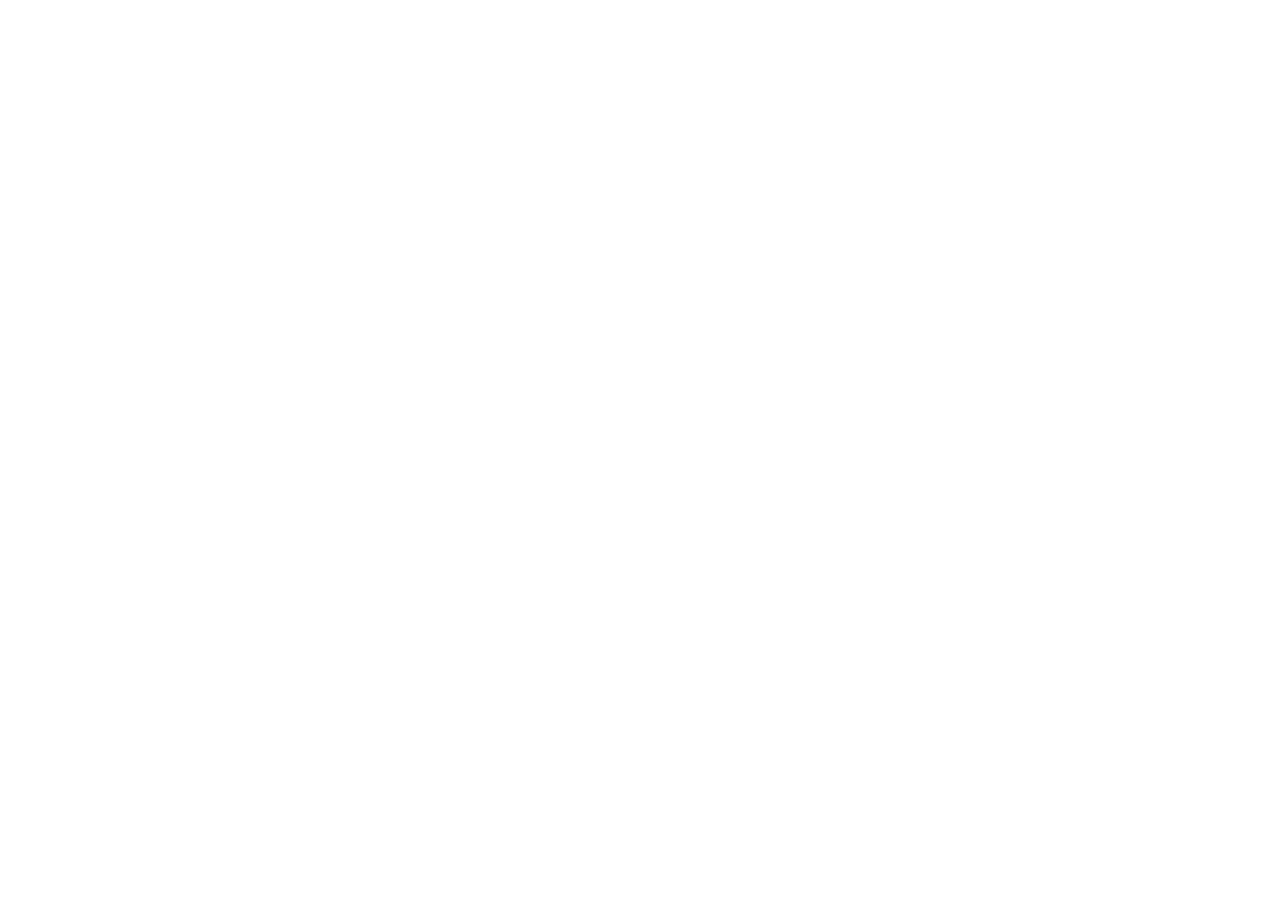
==== lasagna.html @ dd87cd9c "Project start added index, lasagnas pages (blank)" ====
<!DOCTYPE html>
<html lang="en">
<head>
    <meta charset="UTF-8">
    <meta name="viewport" content="width=device-width, initial-scale=1.0">
    <title>Document</title>
</head>
<body>
    
</body>
</html>
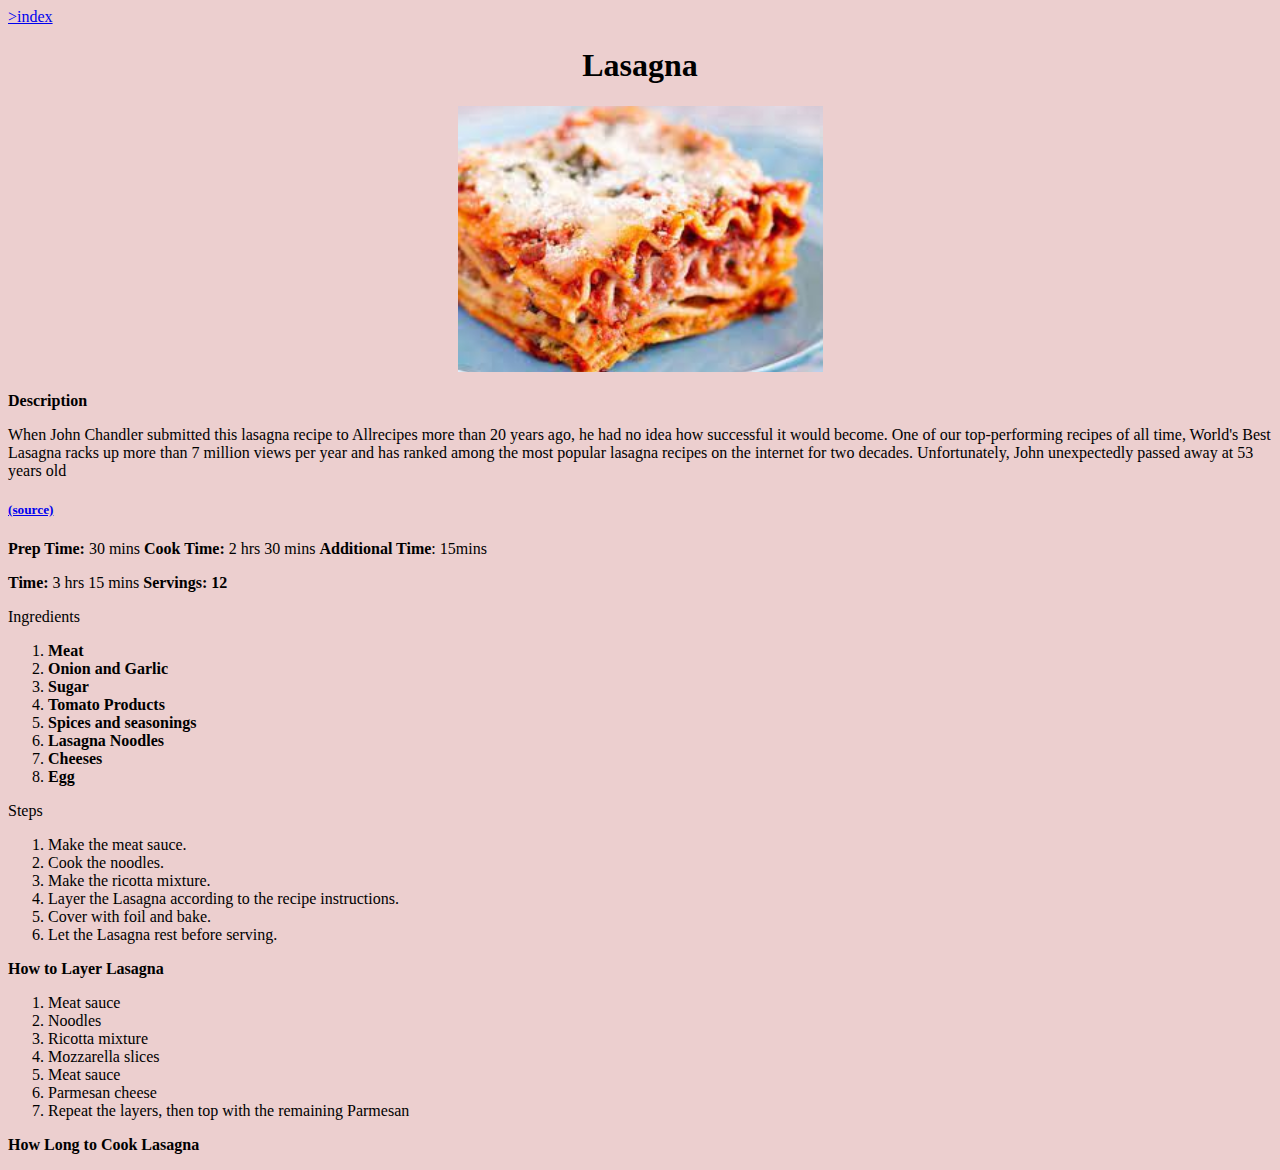
==== commit e9d2c8fc: "first changes made on website" ====
--- a/lasagna.html
+++ b/lasagna.html
@@ -5,7 +5,48 @@
     <meta name="viewport" content="width=device-width, initial-scale=1.0">
     <title>Document</title>
 </head>
-<body>
+<body style="background-color: rgb(236, 207, 207);">
+    <a href="index.html">>index</a>
+    <h1> <center>Lasagna</center> </h1>
+    <center><img src="imgs/lasagna.png"></center>
+    <p><b>Description</b></p>
+    <p>When John Chandler submitted this lasagna recipe to Allrecipes more than 20 years ago, he had no idea how successful it would become. One of our top-performing recipes of all time, World's Best Lasagna racks up more than 7 million views per year and has ranked among the most popular lasagna recipes on the internet for two decades. Unfortunately, John unexpectedly passed away at 53 years old <a href="https://www.allrecipes.com/recipe/23600/worlds-best-lasagna/" target="_blank"><h5>(source)</h5></a></p>
+    <p><b>Prep Time:</b> 30 mins  <b>Cook Time:</b> 2 hrs 30 mins <b>Additional Time</b>: 15mins</p>
+    <p><strong> Time:</strong> 3 hrs 15 mins <b>Servings: 12</b></p>
     
+    <p> Ingredients </p>
+    <ol>
+        <li><b>Meat</b></li>
+        <li><b>Onion and Garlic</b></li>
+        <li><b>Sugar</b></li>
+        <li><b>Tomato Products</b></li>
+        <li><b>Spices and seasonings</b></li>
+        <li><b>Lasagna Noodles</b></li>
+        <li><b>Cheeses</b></li>
+        <li><b>Egg</b></li>
+
+    </ol>
+
+    <p>Steps</p>
+    <ol>
+        <li>Make the meat sauce.</li>
+        <li>Cook the noodles.</li>
+        <li>Make the ricotta mixture.</li>
+        <li>Layer the Lasagna according to the recipe instructions.</li>
+        <li>Cover with foil and bake.</li>
+        <li>Let the Lasagna rest before serving.</li>
+    </ol>
+    <p><b>How to Layer Lasagna</b></p>
+    <ol>
+        <li>Meat sauce</li>
+        <li>Noodles</li>
+        <li>Ricotta mixture</li>
+        <li>Mozzarella slices</li>
+        <li>Meat sauce</li>
+        <li>Parmesan cheese</li>
+        <li>Repeat the layers, then top with the remaining Parmesan</li>
+    </ol>
+
+    <p><b>How Long to Cook Lasagna</b></p>
 </body>
 </html>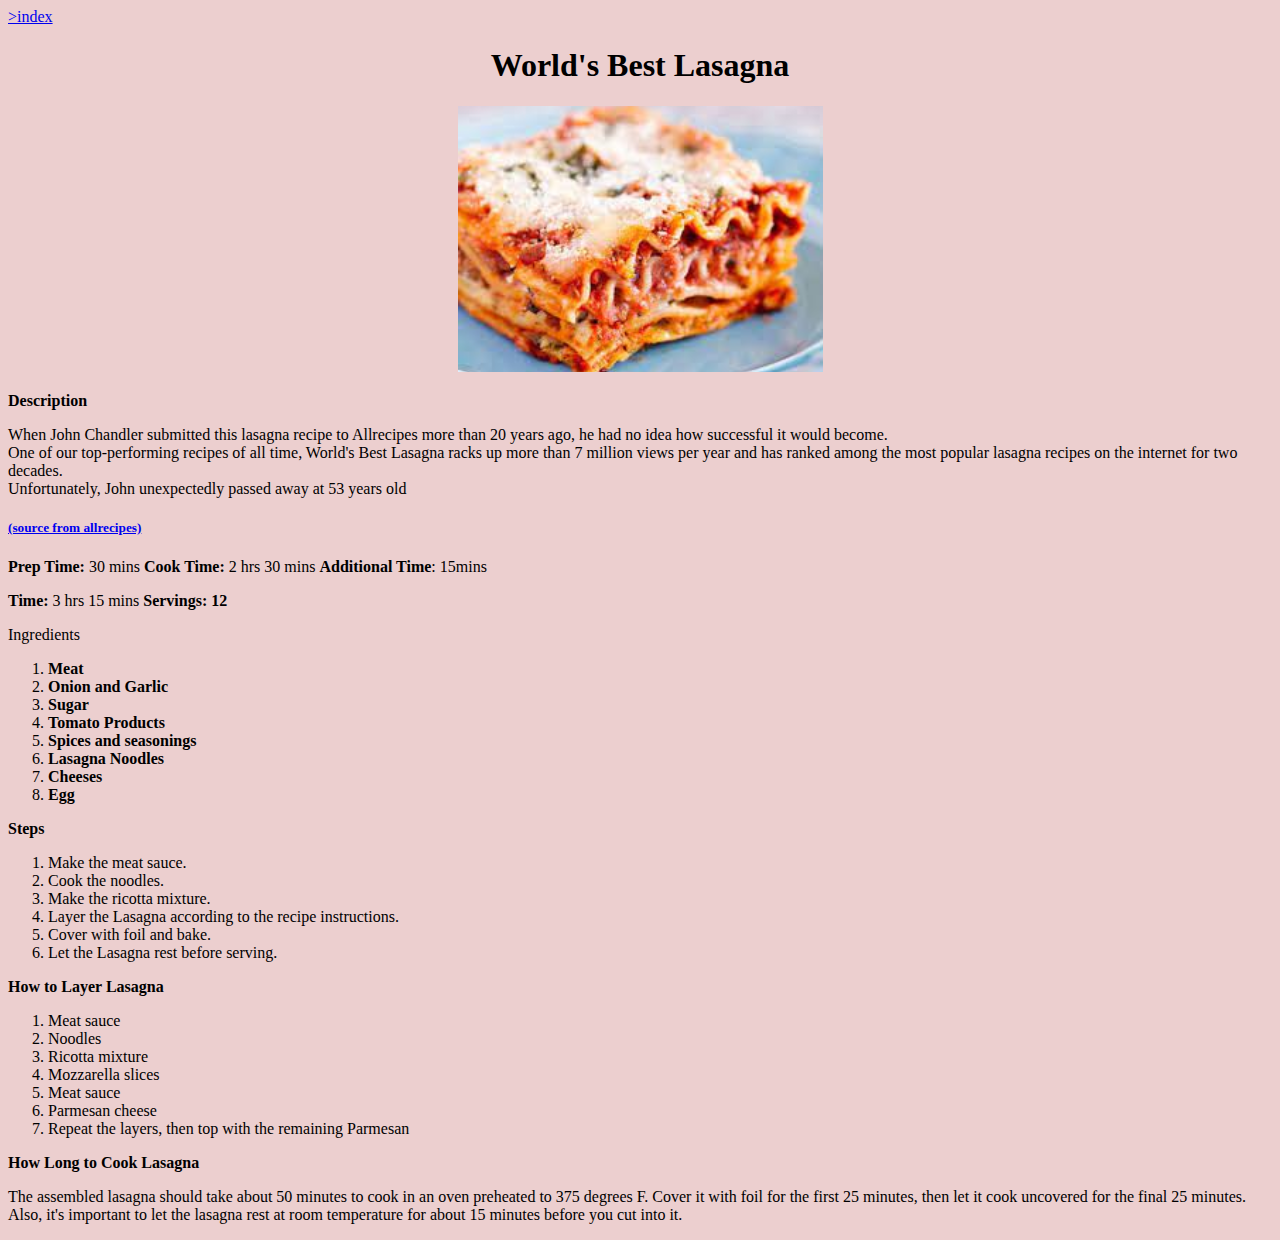
==== commit 00abc704: "fixed a issue with the index button ( not working properly)" ====
--- a/lasagna.html
+++ b/lasagna.html
@@ -7,10 +7,10 @@
 </head>
 <body style="background-color: rgb(236, 207, 207);">
     <a href="index.html">>index</a>
-    <h1> <center>Lasagna</center> </h1>
+    <h1> <center>World's Best Lasagna</center> </h1>
     <center><img src="imgs/lasagna.png"></center>
     <p><b>Description</b></p>
-    <p>When John Chandler submitted this lasagna recipe to Allrecipes more than 20 years ago, he had no idea how successful it would become. One of our top-performing recipes of all time, World's Best Lasagna racks up more than 7 million views per year and has ranked among the most popular lasagna recipes on the internet for two decades. Unfortunately, John unexpectedly passed away at 53 years old <a href="https://www.allrecipes.com/recipe/23600/worlds-best-lasagna/" target="_blank"><h5>(source)</h5></a></p>
+    <p>When John Chandler submitted this lasagna recipe to Allrecipes more than 20 years ago, he had no idea how successful it would become.<br> One of our top-performing recipes of all time, World's Best Lasagna racks up more than 7 million views per year and has ranked among the most popular lasagna recipes on the internet for two decades.<br> Unfortunately, John unexpectedly passed away at 53 years old <a href="https://www.allrecipes.com/recipe/23600/worlds-best-lasagna/" target="_blank"><h5>(source from allrecipes)</h5></a></p>
     <p><b>Prep Time:</b> 30 mins  <b>Cook Time:</b> 2 hrs 30 mins <b>Additional Time</b>: 15mins</p>
     <p><strong> Time:</strong> 3 hrs 15 mins <b>Servings: 12</b></p>
     
@@ -27,7 +27,7 @@
 
     </ol>
 
-    <p>Steps</p>
+    <p><b>Steps</b></p>
     <ol>
         <li>Make the meat sauce.</li>
         <li>Cook the noodles.</li>
@@ -48,5 +48,6 @@
     </ol>
 
     <p><b>How Long to Cook Lasagna</b></p>
+    <p>The assembled lasagna should take about 50 minutes to cook in an oven preheated to 375 degrees F. Cover it with foil for the first 25 minutes, then let it cook uncovered for the final 25 minutes.<br> Also, it's important to let the lasagna rest at room temperature for about 15 minutes before you cut into it. </p>
 </body>
 </html>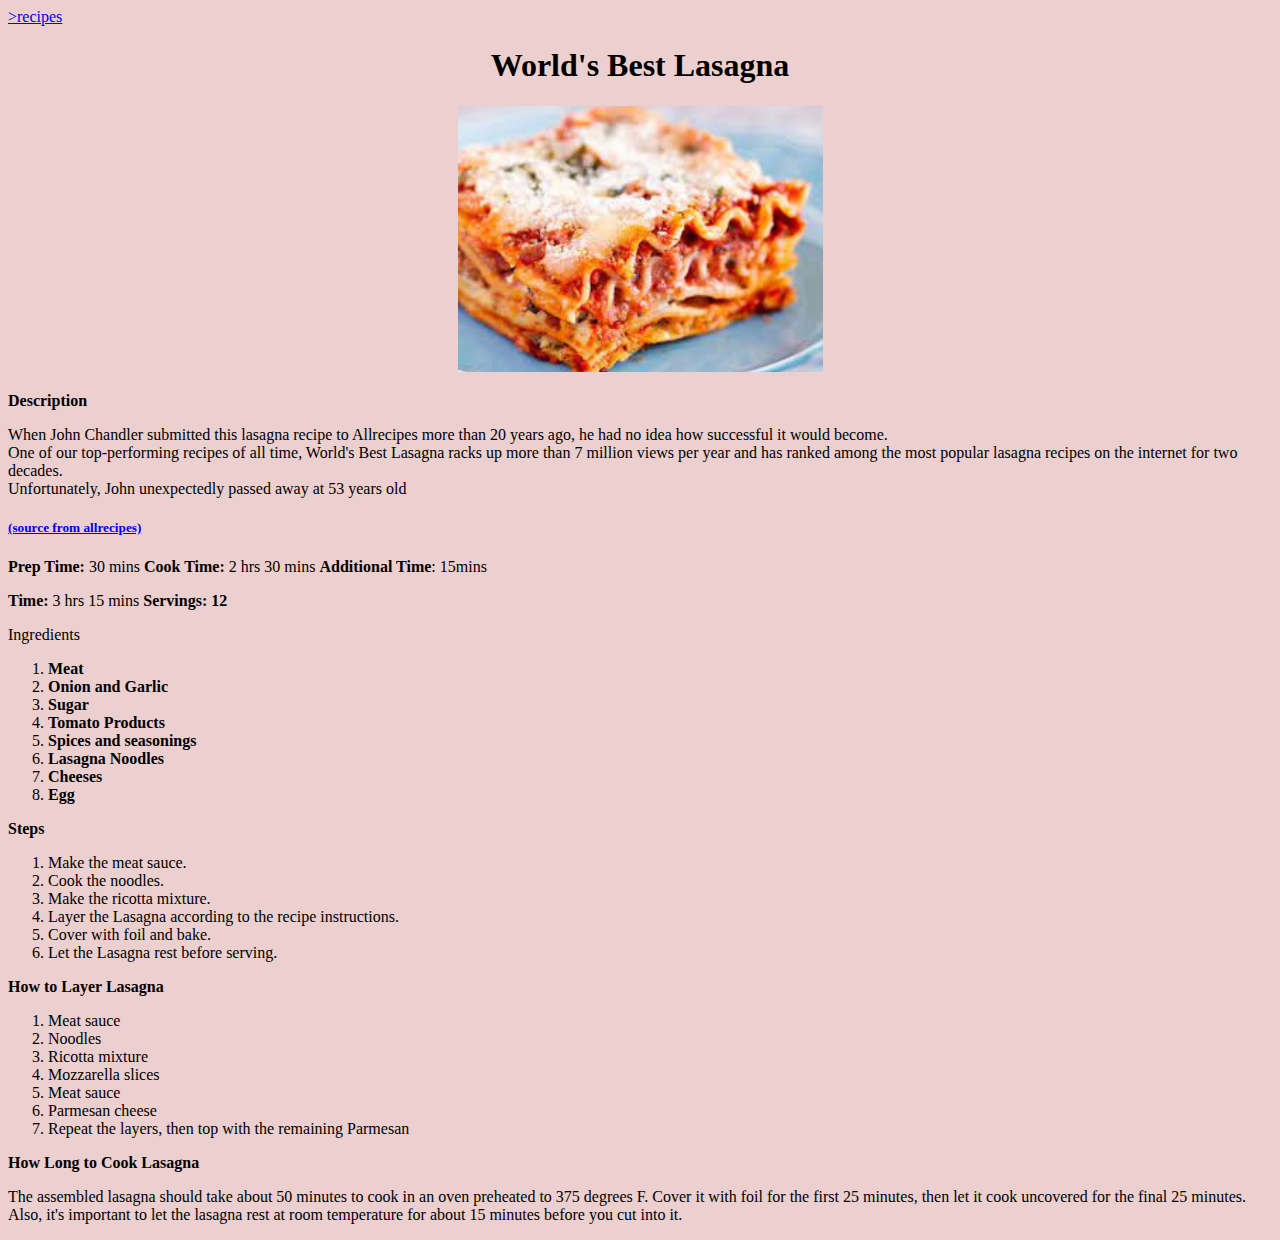
==== commit 62182114: "changelog" ====
--- a/lasagna.html
+++ b/lasagna.html
@@ -6,7 +6,7 @@
     <title>Document</title>
 </head>
 <body style="background-color: rgb(236, 207, 207);">
-    <a href="index.html">>index</a>
+    <a href="recipes.html">>recipes</a>
     <h1> <center>World's Best Lasagna</center> </h1>
     <center><img src="imgs/lasagna.png"></center>
     <p><b>Description</b></p>
